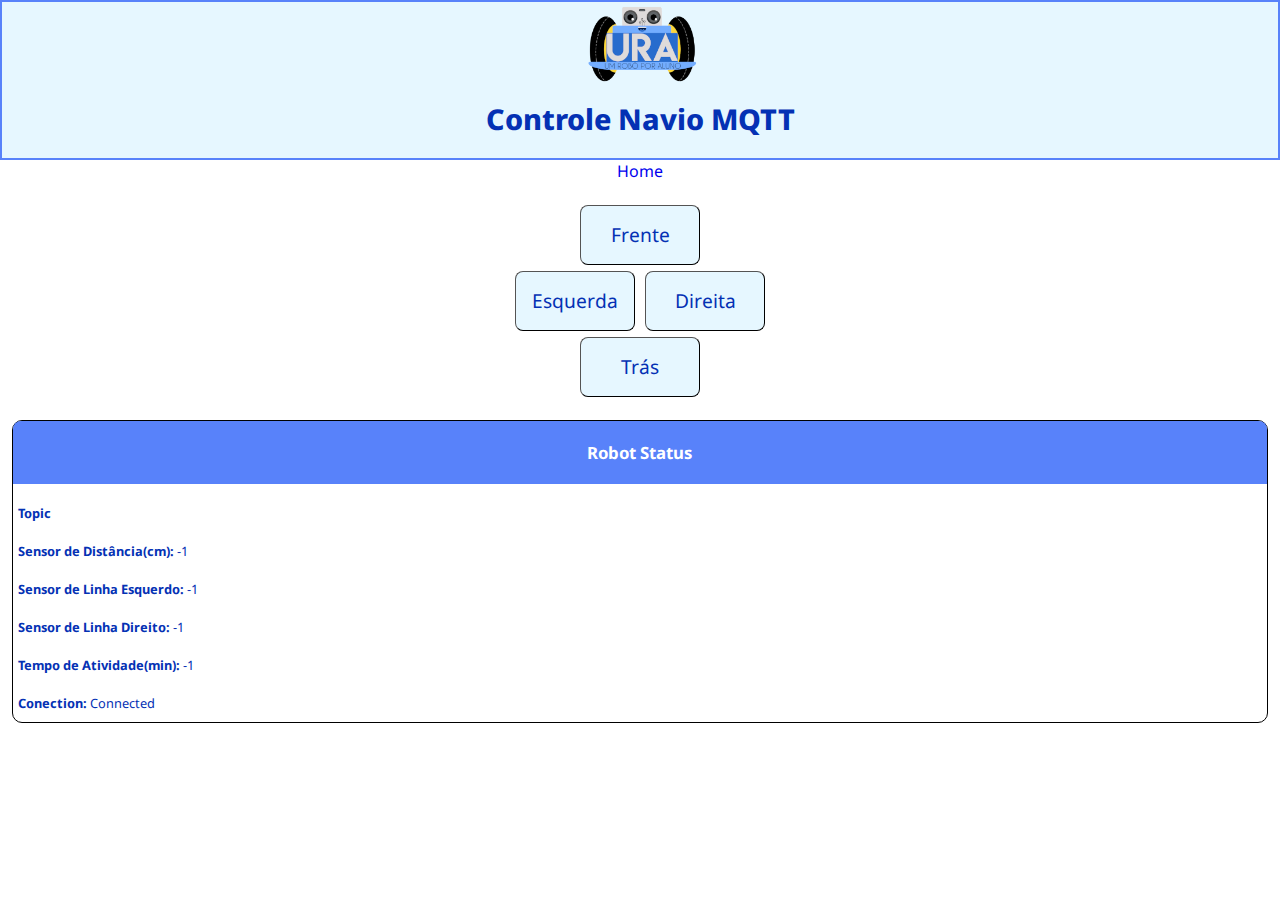
==== controle.html @ 1fa9256d "Adicionando segunda pag" ====
<!DOCTYPE html>
<html lang="PT-BR">
<head>
    <meta charset="UTF-8">
    <meta http-equiv="X-UA-Compatible" content="IE=edge">
    <meta name="viewport" content="width=device-width, initial-scale=1.0">
    <title>Document</title>
    <link rel="stylesheet" href="style.css">
</head>
<body>

    <header>

        <img src="assets/ura.png" alt="Foto do navio do URA" class="imagem-ura">
        <h1>Controle Navio MQTT</h1>

    </header>

    <main>
        <a href="index.html">Home</a>
        <section class="section-btn">
            <button class="botoes-controle">Frente</button>
            <div>
                <button class="botoes-controle">Esquerda</button>
                <button class="botoes-controle">Direita</button>
            </div>
                <button class="botoes-controle">Trás</button>
        </section>
    </main>
    
    <footer>

        <section>
            <div class="titulo-robot">
                <h2>Robot Status</h2>
            </div>
            <div class="conteudo">
                <p><strong>Topic</strong></p>
                <p><strong>Sensor de Distância(cm): </strong> -1</p>
                <p><strong>Sensor de Linha Esquerdo: </strong> -1</p>
                <p><strong>Sensor de Linha Direito: </strong> -1</p>
                <p><strong>Tempo de Atividade(min): </strong> -1</p>
                <p><strong>Conection: </strong> Connected</p>
            </div>
        </section>

    </footer>
</body>
</html>
---- style.css ----
@import url('https://fonts.googleapis.com/css2?family=Noto+Sans&display=swap');
* {
    margin: 0px;
    padding: 0px;
    font-family: 'Noto Sans', sans-serif;
}

header {
    text-align: center;
    background-color: #E6F7FF;
    border: 2px solid #5882fa;
}

.imagem-ura {
    width: 120px;
}

main {
    text-align: center;
}

h1 {
    margin: 5px 0 20px 0;
    color: #0431B4;
    font-weight: 800;
    font-size: 1.8em;
}

.div-input {
    margin: 10px;
}

.div-output {
    margin: 10px;
}

label {
    color: #0431B4;
    font-weight: 700;
}

input {
    border-color: #0431B4;
    border-radius: 5px;
    padding: 2px;
    text-align: center;
    color: #0431B4;
    font-weight: 600;
}

#input-submit {
    font-size: 1.2em;
    background-color: #eff5fb;
    width: 220px;
    height: 40px;
    border-color: #5882fa;
    outline: none;
    border-width: 2px;
    border-radius: 8px;
    color: #0431b4;
    margin-top: 20px;
}

#input-submit:hover {
    background-color: #0430b450;
    cursor: pointer;
}


/*CSS da página de controle*/

a {
    text-decoration: none;
}

a:visited {
    color: black;
}

a:hover {
    text-decoration: underline;
    color: #5882fa;
}

.section-btn {
    margin: 20px 0;
}

.botoes-controle {
    font-size: 1.2em;
    background-color: #E6F7FF;
    color: #0431B4;
    width: 120px;
    height: 60px;
    outline: none;
    border-width: 1px;
    border-radius: 8px;
    margin: 3px;
}

.botoes-controle:hover {
    background-color: #5883fa8c;
}

.botoes-controle:active {
    background-color: #0431B4;
    color: white;
}

footer {
    margin: auto;
    width: 98%;
    border: 1px solid black;
    border-radius: 10px;
}
.titulo-robot {
    background-color: #5882fa;
    border-radius: 8px 8px 0 0;
    text-align: center;
    color: white;
    padding: 20px;
    font-size: 0.7em;
}

.conteudo p{
    color: #0431B4;
    font-size: 0.8em;
    margin: 20px 5px 10px 5px;
}

.conteudo p :last-child {
    font-weight: bolder;
}
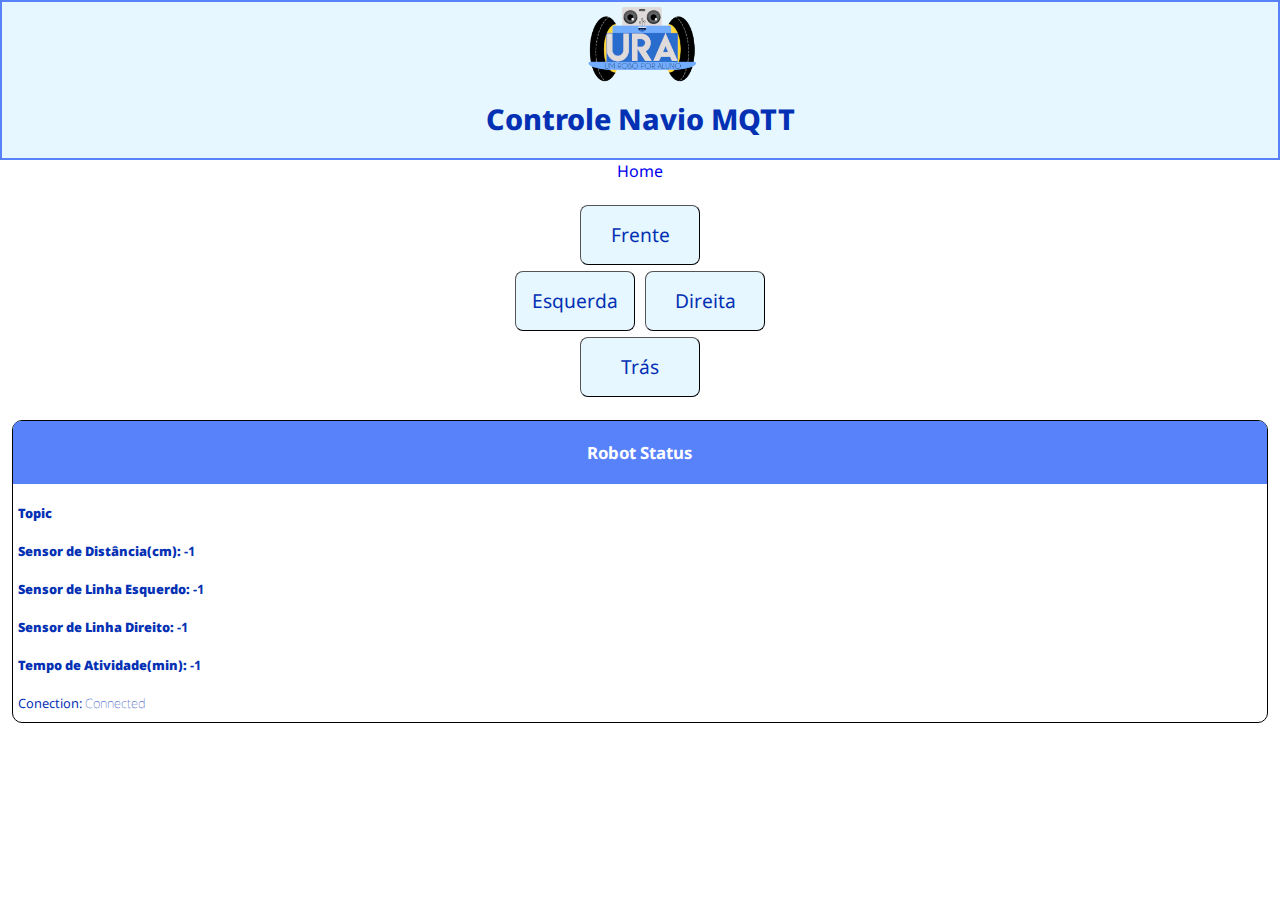
==== commit 177dd466: "Ajeitando o b.o" ====
--- a/controle.html
+++ b/controle.html
@@ -6,6 +6,7 @@
     <meta name="viewport" content="width=device-width, initial-scale=1.0">
     <title>Document</title>
     <link rel="stylesheet" href="style.css">
+    
 </head>
 <body>
 
@@ -32,7 +33,7 @@
 
         <section>
             <div class="titulo-robot">
-                <h2>Robot Status</h2>
+                <h2 >Robot Status</h2>
             </div>
             <div class="conteudo">
                 <p><strong>Topic</strong></p>
@@ -46,4 +47,5 @@
 
     </footer>
 </body>
-</html>+</html>
+<script src="oasjdlkas.js">
--- a/style.css
+++ b/style.css
@@ -114,10 +114,11 @@
     border-radius: 10px;
 }
 .titulo-robot {
+    
     background-color: #5882fa;
     border-radius: 8px 8px 0 0;
     text-align: center;
-    color: white;
+    color: white !important;
     padding: 20px;
     font-size: 0.7em;
 }
@@ -126,9 +127,17 @@
     color: #0431B4;
     font-size: 0.8em;
     margin: 20px 5px 10px 5px;
-}
-
-.conteudo p :last-child {
     font-weight: bolder;
 }
 
+.conteudo p:last-child {
+    font-weight: lighter;
+}
+
+@media only screen and (max-width: 700px) {
+    .botoes-controle {
+        width: 240px;
+        height: 120px;
+        font-size: 2em;
+    }
+}